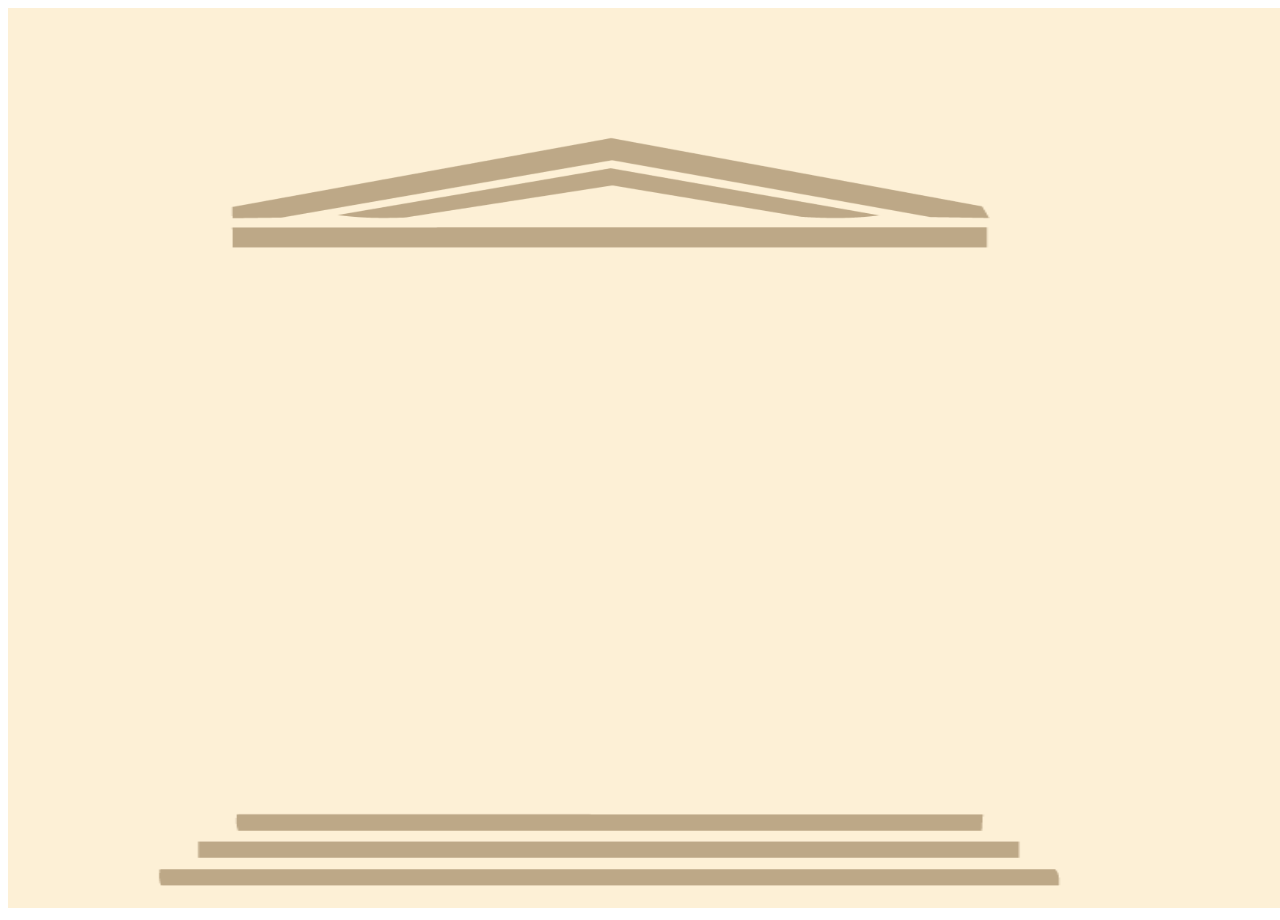
==== index.html @ c664bbe9 "Prima prova visualizzazione colonne" ====
<!DOCTYPE html>
<html lang="en">
  <head>
    <meta charset="utf-8" />
    <meta name="viewport" content="width=device-width, initial-scale=1.0">

    <title>Sketch</title>

    <link rel="stylesheet" type="text/css" href="style.css">

    <script src="libraries/p5.min.js"></script>
    <script src="libraries/p5.sound.min.js"></script>
  </head>

  <body>
    <script src="sketch.js"></script>
  </body>
</html>
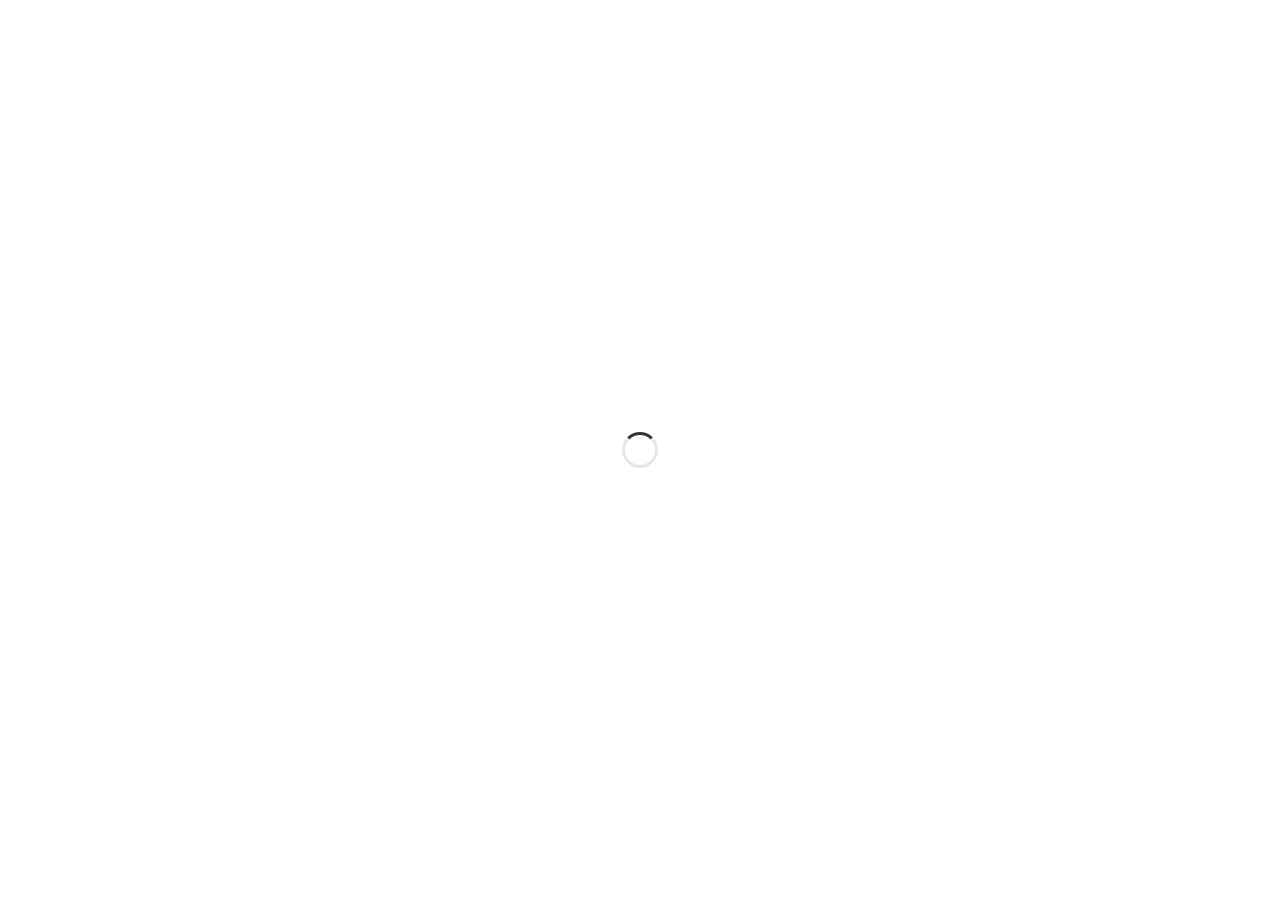
==== commit 865b47ed: "modifica collegamento" ====
--- a/index.html
+++ b/index.html
@@ -13,6 +13,6 @@
   </head>
 
   <body>
-    <script src="sketch.js"></script>
+    <script src="sketchMacro.js"></script>
   </body>
 </html>
--- a/style.css
+++ b/style.css
@@ -0,0 +1,8 @@
+html, body {
+  margin: 0;
+  padding: 0;
+}
+
+canvas {
+  display: block;
+}
